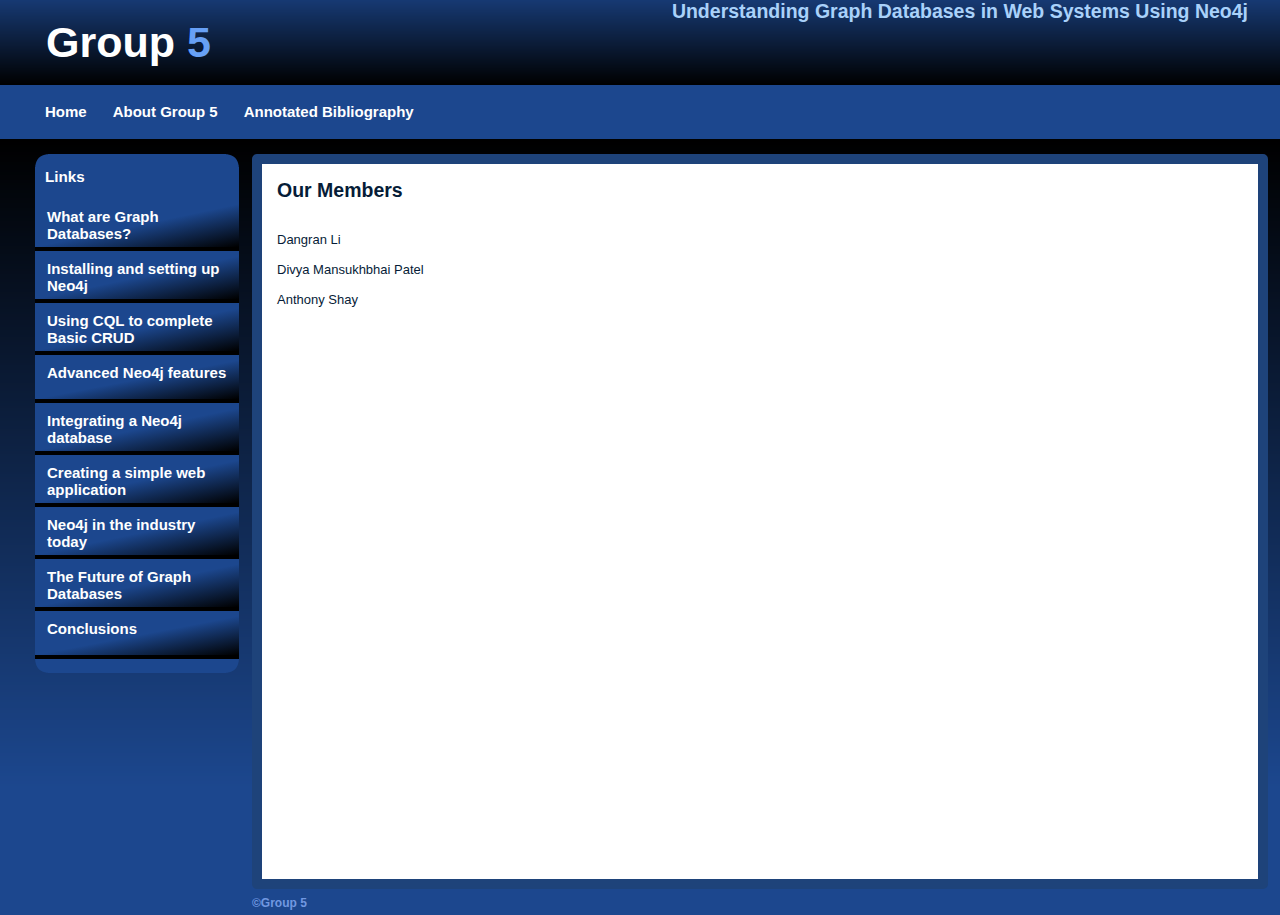
==== aboutGroup.html @ 71e0ba70 "added a blank page for about and bibliography" ====
<!DOCTYPE html>
<html>
<head>
<meta http-equiv="Content-Type" content="text/html; charset=utf-8" />
<link rel="stylesheet" type="text/css" href="style.css" />
<title>Project 2</title>
</head>

<body>
<div id="container">
		<div id="header">
        	<h1>Group&nbsp;<span class="off">5</span></h1>
            <h2>Understanding Graph Databases in Web Systems Using Neo4j</h2>
        </div>   
        
        <div id="menu">
        	<ul>
            	<li class="menuitem"><a href="index.html">Home</a></li>
                <li class="menuitem"><a href="aboutGroup.html">About Group 5</a></li>
                <li class="menuitem"><a href="bibliography.html">Annotated Bibliography</a></li>
            </ul>
        </div>
        
        <div id="leftmenu">

            <div id="leftmenu_top"></div>

				<div id="leftmenu_main">    
                
                <h3>Links</h3>
                        
                <ul>
                    <li><a href="#">What are Graph Databases?</a></li>
                    <li><a href="#">Installing and setting up Neo4j</a></li>
                    <li><a href="#">Using CQL to complete Basic CRUD</a></li>
                    <li><a href="#">Advanced Neo4j features</a></li>
                    <li><a href="#">Integrating a Neo4j database</a></li>
                    <li><a href="#">Creating a simple web application</a></li>
                    <li><a href="#">Neo4j in the industry today</a></li>
                    <li><a href="#">The Future of Graph Databases</a></li>
                    <li><a href="#">Conclusions</a></li>
                </ul>
                </div>
                
                
              <div id="leftmenu_bottom"></div>
        </div>
        
        
        
        
		<div id="content">
        
            
        <div id="content_main">
        	<h2>Our Members</h2>
        	<p>&nbsp;</p>
           	<p>&nbsp;</p>
        	<p>Dangran Li</p>
        	<p>&nbsp;</p>
        	<p>Divya Mansukhbhai Patel</p>
        	<p>&nbsp;</p>
            <p>Anthony Shay</p>
            <p>&nbsp;</p>
        </div>
            
            <div id="footer"><h3><a href="aboutGroup.html">&#169;Group 5</a></h3></div>
      </div>
   </div>
</body>
</html>
---- style.css ----
body {
	margin: 0;
	padding: 0;
	text-align: left;
	font: 12px Arial, Helvetica, sans-serif;
	font-size: 13px;
	color: #061C37;
	background: #1C478E;
	background-image:url(images/background.png);
	background-repeat:repeat-x;
}
*
{
  margin: 0 auto 0 auto;
 text-align:left;}

#container
{
  display: block; 
  height:auto;
  position: relative; 
  width: 95%;
    min-width: 720px;
}


#header
{
height:85px;
width:100%;	
}

#header h1
{
	position:relative;
text-align:left;
color:#FFFFFF;
font-size:43px;
color:#FFF;	
left:14px;
top:18px;
    width:100px;
    float: left;
}


#header h2
{
position:relative;
text-align:right;
color:#A9D1FA;
    width: 200px
float: right;
}

#mainpic
{
background-image:url(images/main.jpg);
background-repeat:no-repeat;
width:900px;
height:354px;	
}



.off
{
color:#67A0F5;
}


#menu
{
display:block;
float:left;
clear:both;
width:90%;
height:54px;
float:left;
clear:both;
}

#leftmenu
{
margin-top:15px;
    min-width: 210px;
float:left;
}

#leftmenu_top
{
width:204px;
height:14px;
background-image:url(images/leftmenu_top.png);
}
#leftmenu_bottom
{
width:204px;
height:14px;
background-image:url(images/leftmenu_bottom.png);
}
#leftmenu_main
{
width:204px;
height:auto;
background-color:#1C478E;
}

#leftmenu_main ul
{
list-style: none;
padding: 0px;
width:204px;
}


#leftmenu_main h3
{
list-style: none;
padding: 0px;
width:204px;
color:#FFFFFF;
padding-left:10px;
padding-bottom:14px;
}

#leftmenu_main ul li
{
list-style: none;
padding: 0px;
width:204px;
text-align:left;
}

#leftmenu_main ul li a, #leftmenu_main ul li a:visited
{
	display:block;
list-style: none;
padding: 0px;
width:192px;
padding-left:12px;
padding-top:4px;
    padding-bottom: 5px;
    border-bottom: 4px solid black;
height:auto;
    min-height: 30px;
text-align:left;
    background-image: linear-gradient(to bottom right, #1C478E, #1C478E, black);
/*background-image:url(images/leftmenu_link.png);
background-repeat:repeat-x;*/
margin-top:5px;
color:#FFFFFF;
text-decoration:none;
font-size:15px;
font-weight:bold;
}

#leftmenu_main ul li a:hover
{
color:#87BCF8;
	
	
}




#content
{
display:block;
float:left;
width:calc(100% - 250px);
height:auto;
    display: inline-block;
padding-left:10px;
padding-top:15px;
padding-right:10px;
padding-bottom:5px;
}


#content_top
{
	background-image:url(images/main_top.png);
	background-repeat:no-repeat;
	width:100%;
	height:25px;
}

#content_main
{
/*background-image:url(images/main_back.png);
background-repeat:repeat-y;*/
    background-color: white;
    border-style: solid;
    border-color: #1e437a;
    border-width: 10px;
    border-radius: 5px;
width:100%;
    padding-top: 15px;
padding-left:15px;
padding-right:15px;
    min-height: 700px;
}

#content_bottom
{
background-image:url(images/main_bottom.png);
background-repeat:no-repeat;
width:100%;
height:25px;
}








#footer
{
width:auto;
height:auto;
    padding-top: 4px;
}

#footer h3 a,#footer h3 a:visited
{
display:inline;
text-align:center;
font-size:12px;
text-decoration:none;
color:#7198E1;
}


#menu ul {
	list-style: none;
	padding: 0px;
	margin-left:auto;
	width:100%;
}

#menu li {
	list-style: none;
	padding: 0px;	
	display: inline; 
	
}

#menu a {
	float: left;
	height: 36px;
	display: block;
	text-align: center;
	text-decoration: none;
	color: #ffffff;
	font-weight: bold;
	padding-top: 18px;
	font-size: 15px;
	padding-left:13px;
	padding-right:13px;
	
}

#menu a:hover{
	color:#86AEF9;
	background-image:url(images/linkbackground.jpg);
	background-repeat:repeat-x;
}

#content p
{
	
}


html, body {
text-align: center;
}
p {text-align: left;}
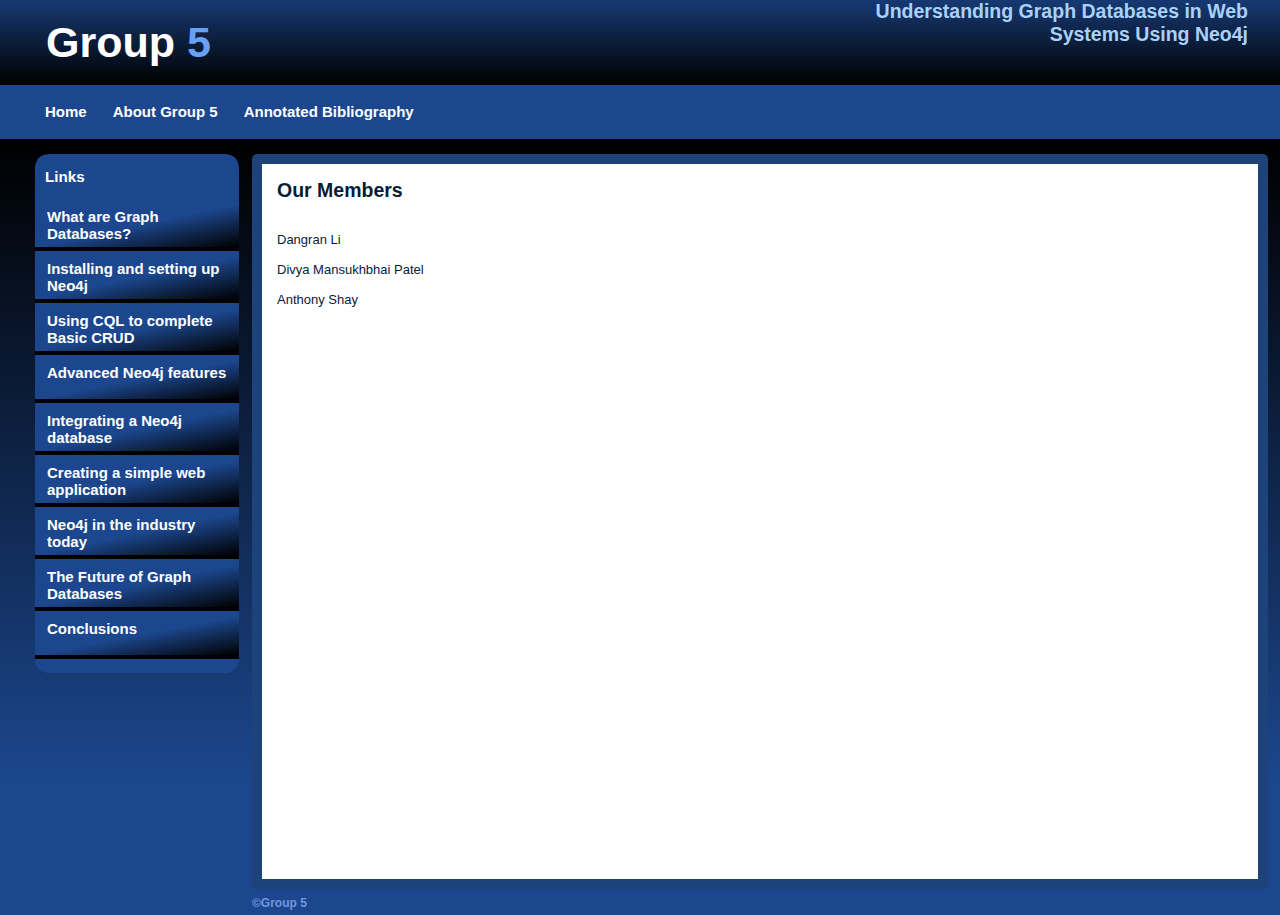
==== commit dd6b6ee4: "Webstorm fixes" ====
--- a/aboutGroup.html
+++ b/aboutGroup.html
@@ -1,5 +1,5 @@
 <!DOCTYPE html>
-<html>
+<html lang="en">
 <head>
 <meta http-equiv="Content-Type" content="text/html; charset=utf-8" />
 <link rel="stylesheet" type="text/css" href="style.css" />
--- a/style.css
+++ b/style.css
@@ -38,7 +38,6 @@
 text-align:left;
 color:#FFFFFF;
 font-size:43px;
-color:#FFF;	
 left:14px;
 top:18px;
     width:100px;
@@ -51,19 +50,9 @@
 position:relative;
 text-align:right;
 color:#A9D1FA;
-    width: 200px
+    width: 400px;
 float: right;
 }
-
-#mainpic
-{
-background-image:url(images/main.jpg);
-background-repeat:no-repeat;
-width:900px;
-height:354px;	
-}
-
-
 
 .off
 {
@@ -78,8 +67,6 @@
 clear:both;
 width:90%;
 height:54px;
-float:left;
-clear:both;
 }
 
 #leftmenu
@@ -173,7 +160,7 @@
 float:left;
 width:calc(100% - 250px);
 height:auto;
-    display: inline-block;
+	display: inline-block;
 padding-left:10px;
 padding-top:15px;
 padding-right:10px;
@@ -183,8 +170,8 @@
 
 #content_top
 {
-	background-image:url(images/main_top.png);
-	background-repeat:no-repeat;
+	/*background-image:url(images/main_top.png);
+	background-repeat:no-repeat;*/
 	width:100%;
 	height:25px;
 }
@@ -207,8 +194,8 @@
 
 #content_bottom
 {
-background-image:url(images/main_bottom.png);
-background-repeat:no-repeat;
+/*background-image:url(images/main_bottom.png);
+background-repeat:no-repeat;*/
 width:100%;
 height:25px;
 }
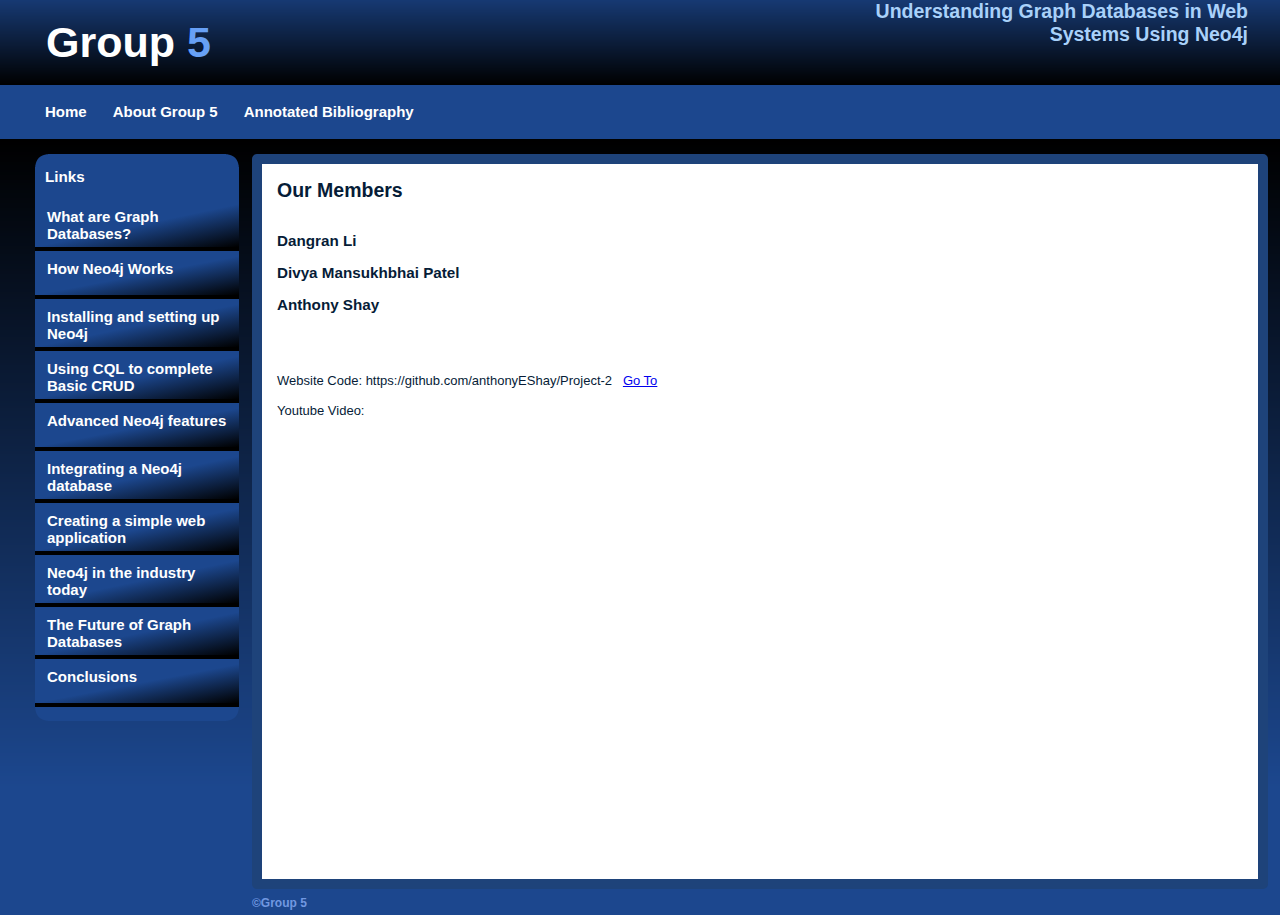
==== commit a9e28f28: "Added Most of Project Files" ====
--- a/aboutGroup.html
+++ b/aboutGroup.html
@@ -30,15 +30,16 @@
                 <h3>Links</h3>
                         
                 <ul>
-                    <li><a href="#">What are Graph Databases?</a></li>
-                    <li><a href="#">Installing and setting up Neo4j</a></li>
-                    <li><a href="#">Using CQL to complete Basic CRUD</a></li>
-                    <li><a href="#">Advanced Neo4j features</a></li>
+                    <li><a href="whatAreGDb.html">What are Graph Databases?</a></li>
+                    <li><a href="howNeoWork.html">How Neo4j Works</a></li>
+                    <li><a href="installNeo.html">Installing and setting up Neo4j</a></li>
+                    <li><a href="BasicCRUD.html">Using CQL to complete Basic CRUD</a></li>
+                    <li><a href="AdvancedFeature.html">Advanced Neo4j features</a></li>
                     <li><a href="#">Integrating a Neo4j database</a></li>
-                    <li><a href="#">Creating a simple web application</a></li>
-                    <li><a href="#">Neo4j in the industry today</a></li>
+                    <li><a href="webAppWalk.html">Creating a simple web application</a></li>
+                    <li><a href="industryToday.html">Neo4j in the industry today</a></li>
                     <li><a href="#">The Future of Graph Databases</a></li>
-                    <li><a href="#">Conclusions</a></li>
+                    <li><a href="conclusions.html">Conclusions</a></li>
                 </ul>
                 </div>
                 
@@ -56,12 +57,18 @@
         	<h2>Our Members</h2>
         	<p>&nbsp;</p>
            	<p>&nbsp;</p>
-        	<p>Dangran Li</p>
+        	<h3>Dangran Li</h3>
         	<p>&nbsp;</p>
-        	<p>Divya Mansukhbhai Patel</p>
+        	<h3>Divya Mansukhbhai Patel</h3>
         	<p>&nbsp;</p>
-            <p>Anthony Shay</p>
+            <h3>Anthony Shay</h3>
             <p>&nbsp;</p>
+            <p>&nbsp;</p>
+            <p>&nbsp;</p>
+            <p>&nbsp;</p>
+            <p>Website Code: https://github.com/anthonyEShay/Project-2 &nbsp;&nbsp;<a href="https://github.com/anthonyEShay/Project-2">Go To</a></p>
+            <p>&nbsp;</p>
+            <p>Youtube Video: </p>
         </div>
             
             <div id="footer"><h3><a href="aboutGroup.html">&#169;Group 5</a></h3></div>
